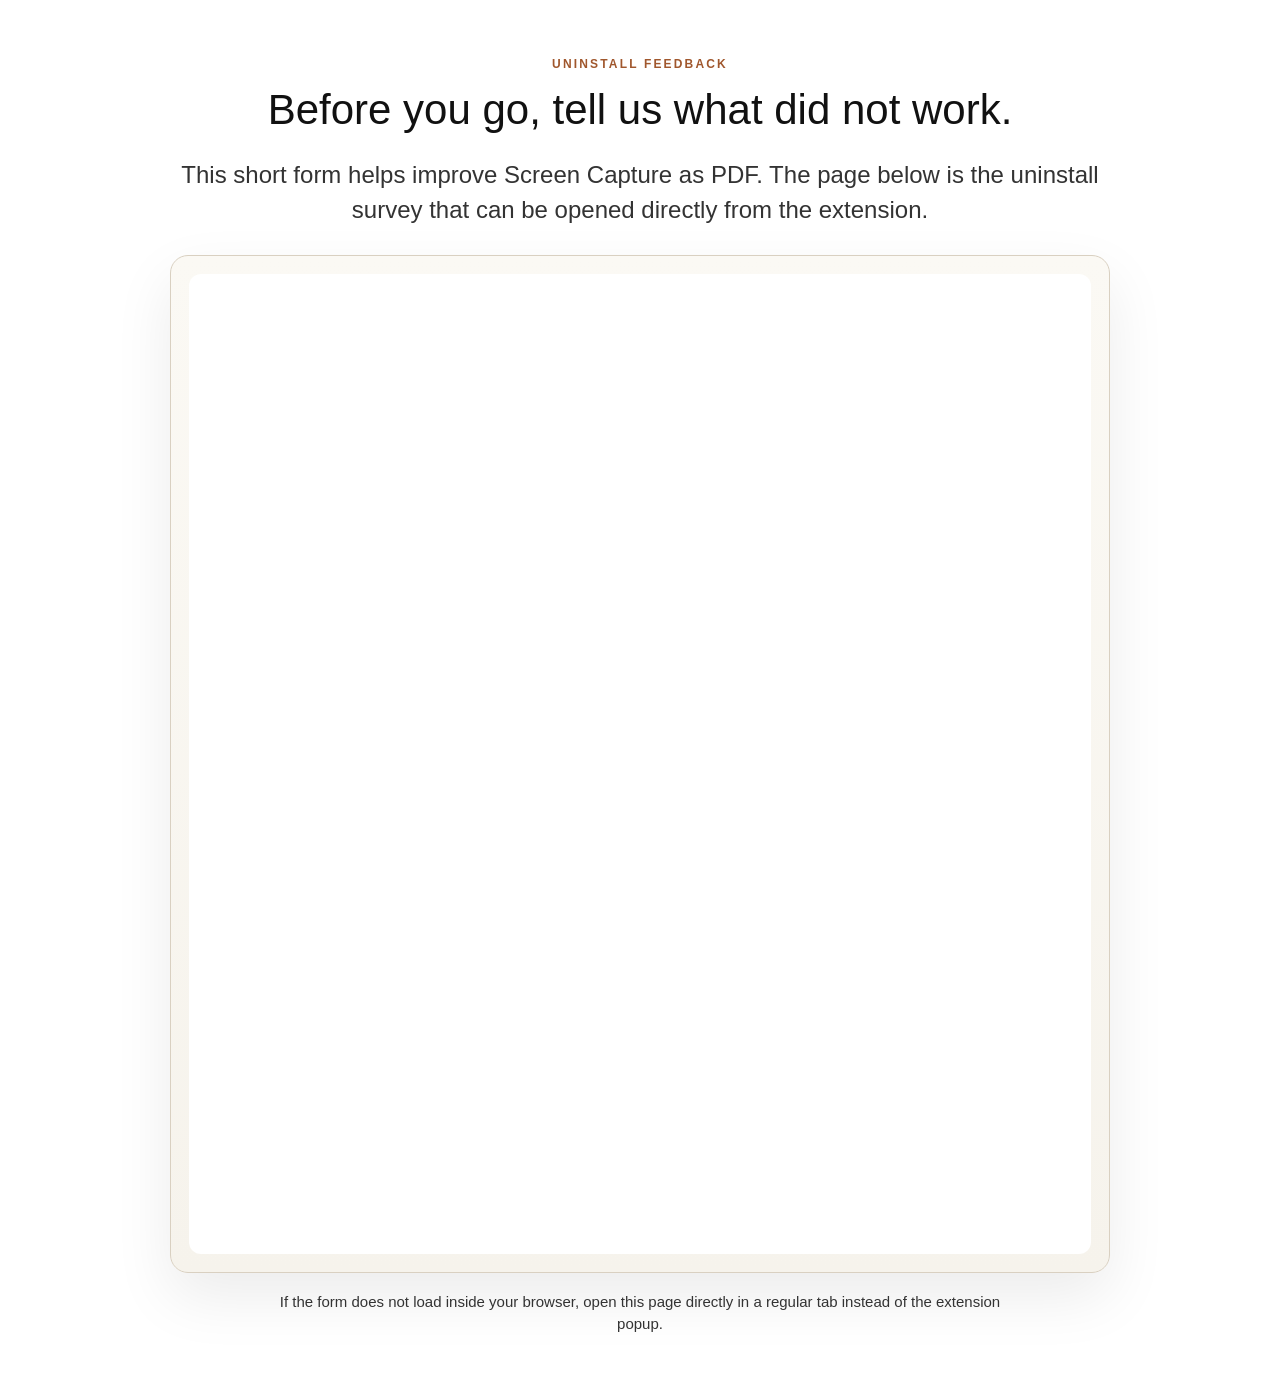
==== uninstall.html @ 0c4e9c04 "Add uninstall survey page" ====
<!doctype html>
<html lang="en">
  <head>
    <meta charset="UTF-8" />
    <meta name="viewport" content="width=device-width, initial-scale=1" />
    <title>Screen Capture as PDF Uninstall Survey</title>
    <meta
      name="description"
      content="Screen Capture as PDF uninstall page with embedded feedback form."
    />
    <link rel="stylesheet" href="styles.css" />
  </head>
  <body>
    <main class="page page--uninstall">
      <p class="eyebrow">Uninstall Feedback</p>
      <h1>Before you go, tell us what did not work.</h1>
      <p class="lead">
        This short form helps improve Screen Capture as PDF. The page below is the
        uninstall survey that can be opened directly from the extension.
      </p>

      <section class="form-shell" aria-label="Embedded uninstall survey">
        <iframe
          class="form-frame"
          src="https://docs.google.com/forms/d/e/1FAIpQLScgmfyth3KdoZ9fv3iqU-ZA2je0YBFmeO5dcNa-qJ4RJdnLkQ/viewform?embedded=true"
          title="Screen Capture as PDF uninstall survey"
          loading="eager"
          marginheight="0"
          marginwidth="0"
        >
          Loading…
        </iframe>
      </section>

      <p class="note">
        If the form does not load inside your browser, open this page directly in a
        regular tab instead of the extension popup.
      </p>
    </main>
  </body>
</html>
---- styles.css ----
:root {
  --bg: #ffffff;
  --text: #111111;
  --muted: #333333;
  --panel: #f6f3ec;
  --line: #d9d0c1;
  --accent: #a0572d;
  --max: 1080px;
}

* {
  box-sizing: border-box;
}

body {
  margin: 0;
  background: var(--bg);
  color: var(--text);
  font-family: Roboto, -apple-system, BlinkMacSystemFont, "Segoe UI", Arial, sans-serif;
  line-height: 1.45;
}

.page {
  max-width: var(--max);
  margin: 0 auto;
  padding: 40px 20px 56px;
}

h1 {
  margin: 0;
  font-size: 42px;
  line-height: 1.2;
  font-weight: 500;
  text-align: center;
}

.lead {
  margin: 22px auto 18px;
  max-width: 980px;
  font-size: 24px;
  color: var(--muted);
  text-align: center;
}

.shot {
  margin: 0 auto 24px;
  width: 100%;
}

.shot img {
  display: block;
  width: 100%;
  height: auto;
  border-radius: 10px;
}

.page--uninstall {
  max-width: 980px;
  padding-top: 56px;
}

.eyebrow {
  margin: 0 0 12px;
  font-size: 12px;
  font-weight: 700;
  letter-spacing: 0.18em;
  text-transform: uppercase;
  color: var(--accent);
  text-align: center;
}

.form-shell {
  margin-top: 28px;
  padding: 18px;
  background: linear-gradient(180deg, #fbf9f4 0%, var(--panel) 100%);
  border: 1px solid var(--line);
  border-radius: 18px;
  box-shadow: 0 24px 60px rgba(17, 17, 17, 0.08);
}

.form-frame {
  display: block;
  width: 100%;
  height: 980px;
  border: 0;
  border-radius: 12px;
  background: #ffffff;
}

.note {
  margin: 18px auto 0;
  max-width: 760px;
  font-size: 15px;
  color: var(--muted);
  text-align: center;
}

@media (max-width: 768px) {
  .page {
    padding: 24px 14px 36px;
  }

  h1 {
    font-size: 34px;
  }

  .lead {
    margin: 16px auto 14px;
    font-size: 19px;
  }

  .page--uninstall {
    padding-top: 36px;
  }

  .form-shell {
    margin-top: 20px;
    padding: 10px;
    border-radius: 14px;
  }

  .form-frame {
    height: 1120px;
    border-radius: 10px;
  }

  .note {
    font-size: 14px;
  }
}
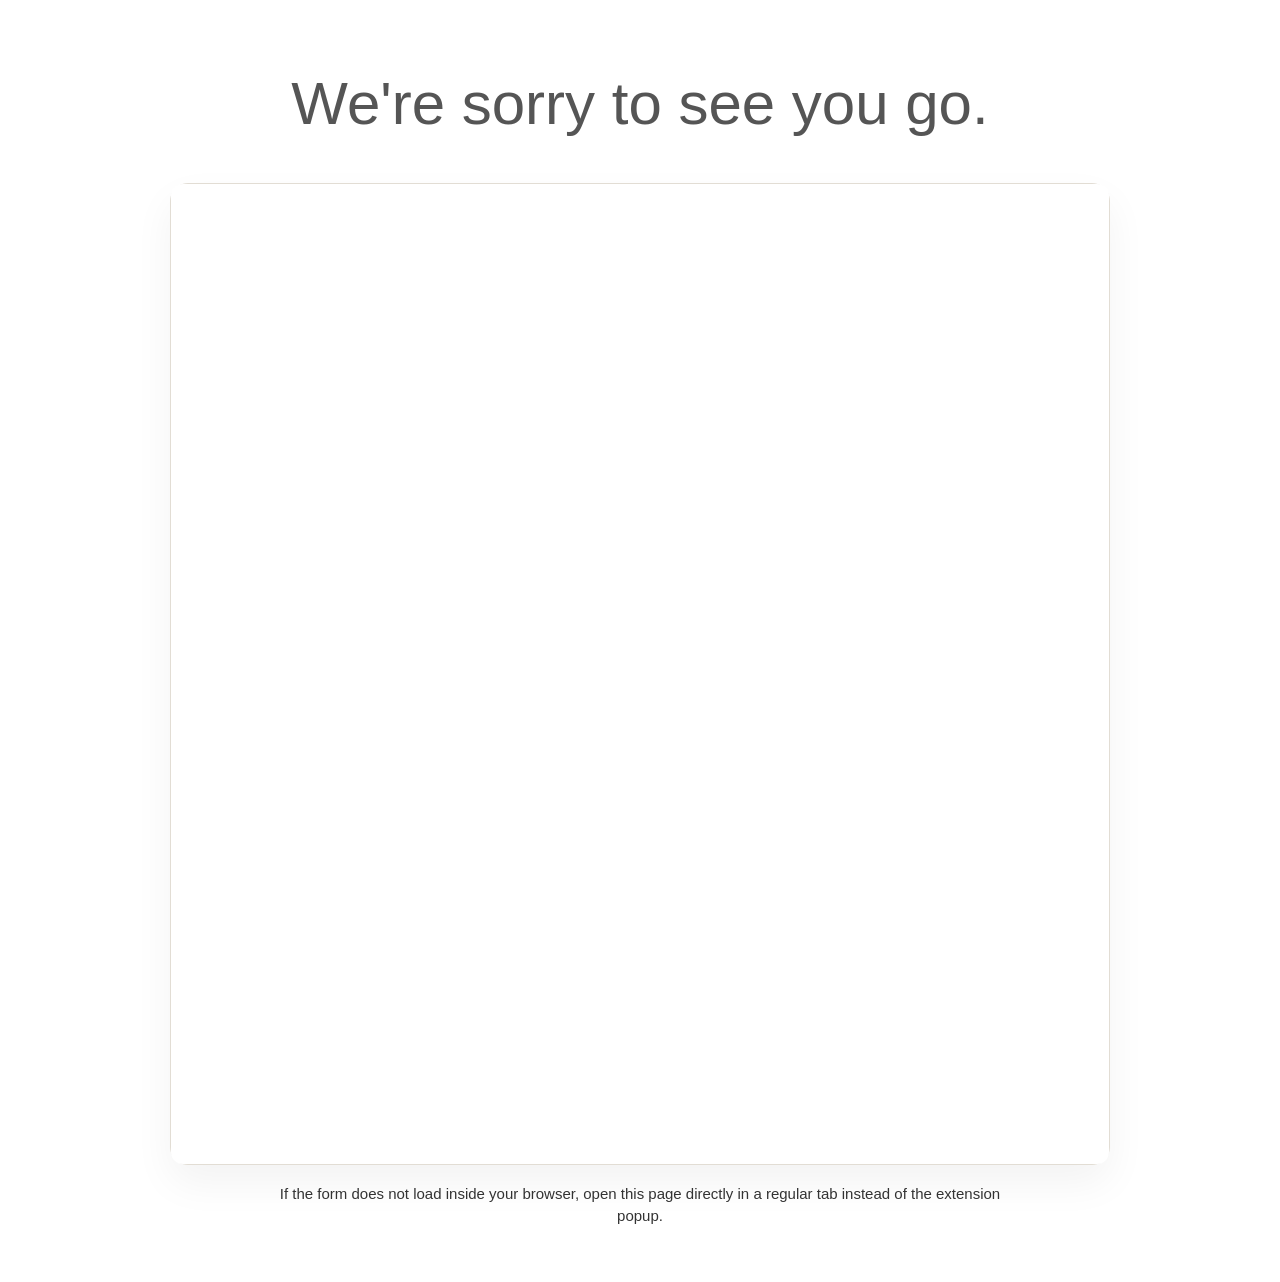
==== commit 5d56b41f: "uninstall" ====
--- a/uninstall.html
+++ b/uninstall.html
@@ -12,12 +12,7 @@
   </head>
   <body>
     <main class="page page--uninstall">
-      <p class="eyebrow">Uninstall Feedback</p>
-      <h1>Before you go, tell us what did not work.</h1>
-      <p class="lead">
-        This short form helps improve Screen Capture as PDF. The page below is the
-        uninstall survey that can be opened directly from the extension.
-      </p>
+      <h1 class="uninstall-title">We're sorry to see you go.</h1>
 
       <section class="form-shell" aria-label="Embedded uninstall survey">
         <iframe
--- a/styles.css
+++ b/styles.css
@@ -56,26 +56,16 @@
 
 .page--uninstall {
   max-width: 980px;
-  padding-top: 56px;
-}
-
-.eyebrow {
-  margin: 0 0 12px;
-  font-size: 12px;
-  font-weight: 700;
-  letter-spacing: 0.18em;
-  text-transform: uppercase;
-  color: var(--accent);
-  text-align: center;
+  padding-top: 72px;
 }
 
 .form-shell {
-  margin-top: 28px;
-  padding: 18px;
-  background: linear-gradient(180deg, #fbf9f4 0%, var(--panel) 100%);
-  border: 1px solid var(--line);
+  margin-top: 46px;
+  padding: 0;
+  background: #ffffff;
+  border: 1px solid #e2ddd4;
   border-radius: 18px;
-  box-shadow: 0 24px 60px rgba(17, 17, 17, 0.08);
+  box-shadow: 0 18px 40px rgba(17, 17, 17, 0.05);
 }
 
 .form-frame {
@@ -85,6 +75,15 @@
   border: 0;
   border-radius: 12px;
   background: #ffffff;
+}
+
+.uninstall-title {
+  margin: 0;
+  font-size: clamp(42px, 6vw, 60px);
+  line-height: 1.08;
+  font-weight: 400;
+  color: #555555;
+  text-align: center;
 }
 
 .note {
@@ -110,12 +109,11 @@
   }
 
   .page--uninstall {
-    padding-top: 36px;
+    padding-top: 40px;
   }
 
   .form-shell {
-    margin-top: 20px;
-    padding: 10px;
+    margin-top: 28px;
     border-radius: 14px;
   }
 
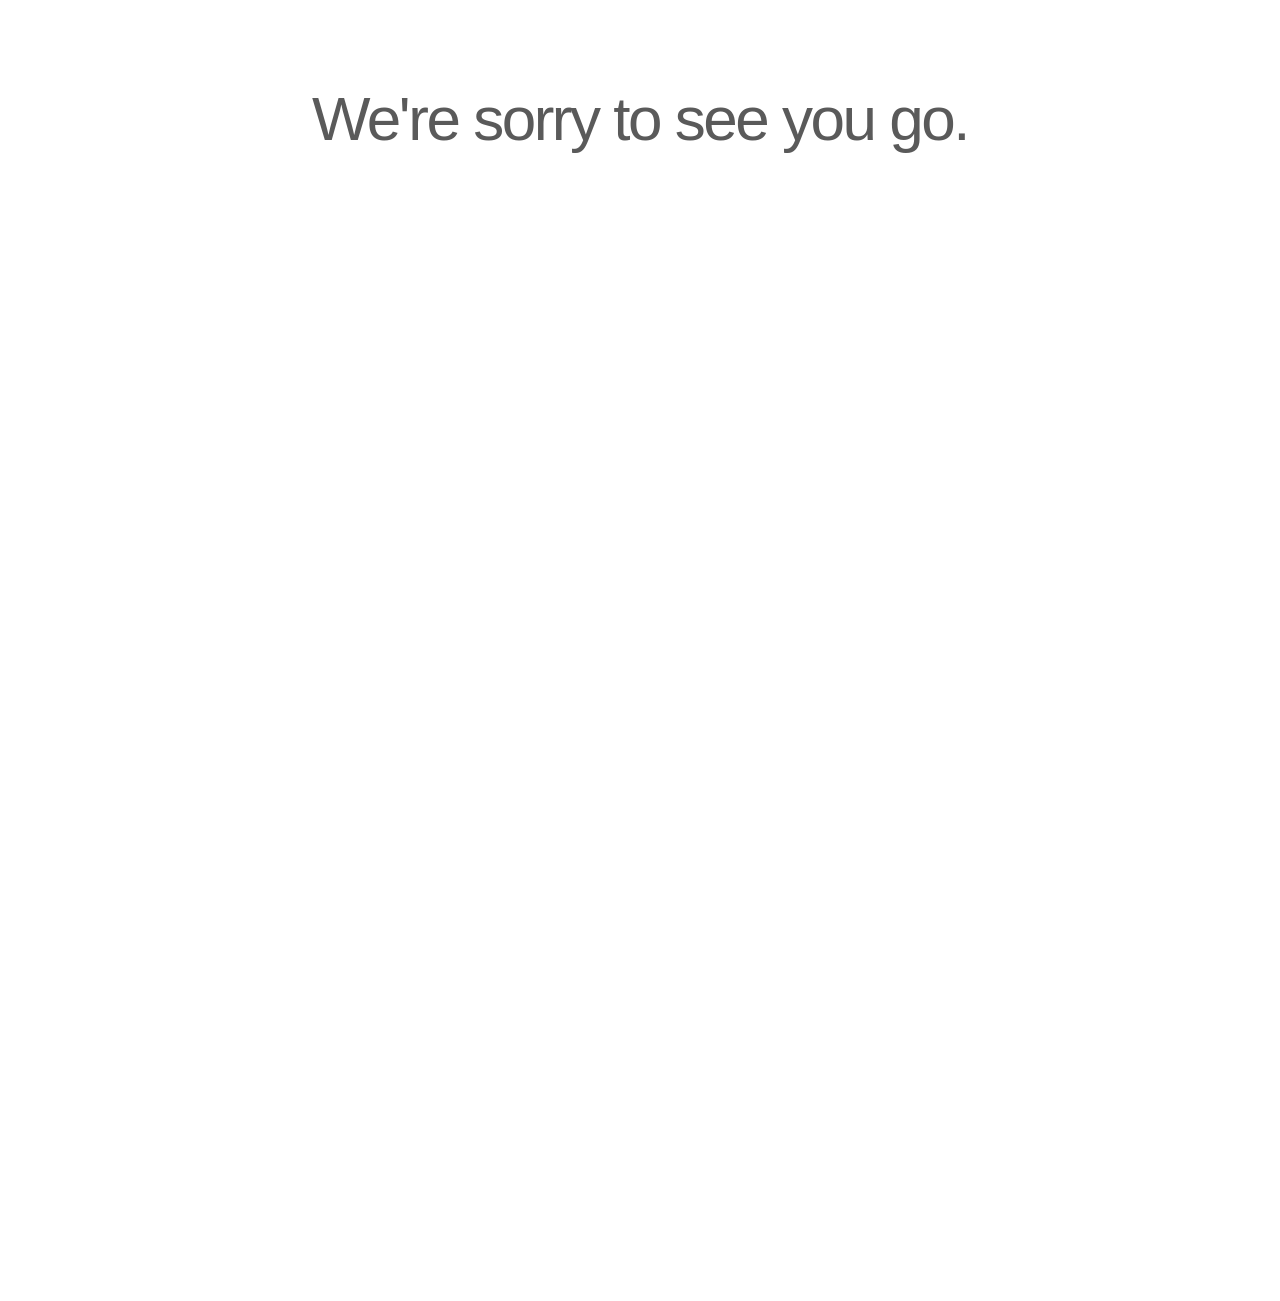
==== commit f99e3eb2: "uninstall" ====
--- a/uninstall.html
+++ b/uninstall.html
@@ -26,11 +26,6 @@
           Loading…
         </iframe>
       </section>
-
-      <p class="note">
-        If the form does not load inside your browser, open this page directly in a
-        regular tab instead of the extension popup.
-      </p>
     </main>
   </body>
 </html>
--- a/styles.css
+++ b/styles.css
@@ -55,42 +55,36 @@
 }
 
 .page--uninstall {
-  max-width: 980px;
-  padding-top: 72px;
+  max-width: 1120px;
+  padding-top: 84px;
 }
 
 .form-shell {
-  margin-top: 46px;
+  margin-top: 52px;
   padding: 0;
-  background: #ffffff;
-  border: 1px solid #e2ddd4;
-  border-radius: 18px;
-  box-shadow: 0 18px 40px rgba(17, 17, 17, 0.05);
+  background: transparent;
+  border: 0;
+  border-radius: 0;
+  box-shadow: none;
 }
 
 .form-frame {
   display: block;
   width: 100%;
-  height: 980px;
+  min-height: 1040px;
+  height: 1040px;
   border: 0;
-  border-radius: 12px;
-  background: #ffffff;
+  border-radius: 0;
+  background: transparent;
 }
 
 .uninstall-title {
   margin: 0;
-  font-size: clamp(42px, 6vw, 60px);
-  line-height: 1.08;
-  font-weight: 400;
-  color: #555555;
-  text-align: center;
-}
-
-.note {
-  margin: 18px auto 0;
-  max-width: 760px;
-  font-size: 15px;
-  color: var(--muted);
+  font-size: clamp(40px, 5.8vw, 62px);
+  line-height: 1.12;
+  font-weight: 300;
+  letter-spacing: -0.04em;
+  color: #5a5a5a;
   text-align: center;
 }
 
@@ -109,20 +103,15 @@
   }
 
   .page--uninstall {
-    padding-top: 40px;
+    padding-top: 48px;
   }
 
   .form-shell {
-    margin-top: 28px;
-    border-radius: 14px;
+    margin-top: 32px;
   }
 
   .form-frame {
+    min-height: 1120px;
     height: 1120px;
-    border-radius: 10px;
-  }
-
-  .note {
-    font-size: 14px;
   }
 }
